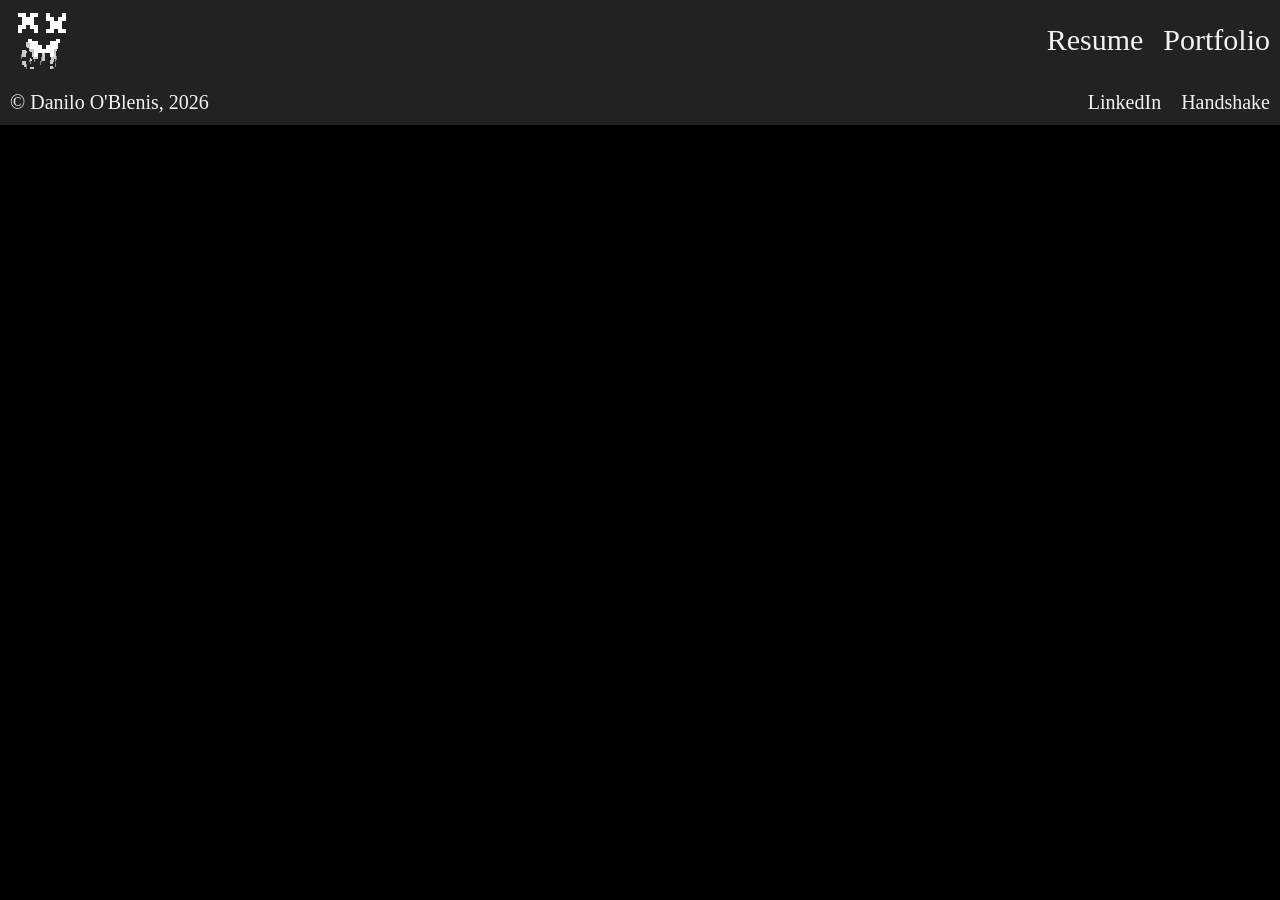
==== portfolio.html @ 03f0982f "Added basic portfolio and resume pages" ====
<!DOCTYPE html>

<html lang="en">

    <head>
        <title>Portfolio Page</title>
        <link rel="icon" href="images/favicon.ico">
        <link rel="stylesheet" href="css/style.css">
    </head>

    <body>

        <div id="navbar-container"></div>




        <div id="footer-container"></div>

        <script src="js/loader.js"></script>

    </body>

</html>
---- css/style.css ----
:root {
    --accent-color: #d79ff5;
    --light-white: #f2f2f2;
}

body {
    font-family: 'Times New Roman', Times, serif;
    color: var(--accent-color);
    background-color: black;
    margin: 0;
}

/* both nav and footer */
nav, footer {
    background-color: #222222;
}

nav a, footer a {
    text-decoration: none;
    color: var(--light-white);
    margin: 0 10px;
}

nav a:hover, footer a:hover {
    cursor: pointer;
}

#left-container {
    display: block;
    justify-content: left;
    width: 50%;
}

#right-container {
    display: flex;
    justify-content: right;
    width: 50%;
}

#right-container a:hover {
    text-decoration: underline;
    background-color: #111111;
}

/* nav exclusive */
nav {
    display: flex;
    align-items: center;
    height: 80px;
    font-size: 30px;
}

/* footer exclusive */
footer {
    display: flex;
    align-items: center;
    height: 45px;
    font-size: 20px;
}

footer p {
    color: var(--light-white);
    margin: 0 10px;
}

/* start main body */
#snow-cat {
    border: 5px dashed var(--accent-color);
}

#snow-cat:hover {
    cursor: pointer;
}

#snow-cat, h1 {
    display: flex;
    justify-self: center;
    padding: 3px;
    margin: 10px;
}

hr {
    border: 1px solid var(--light-white);
}
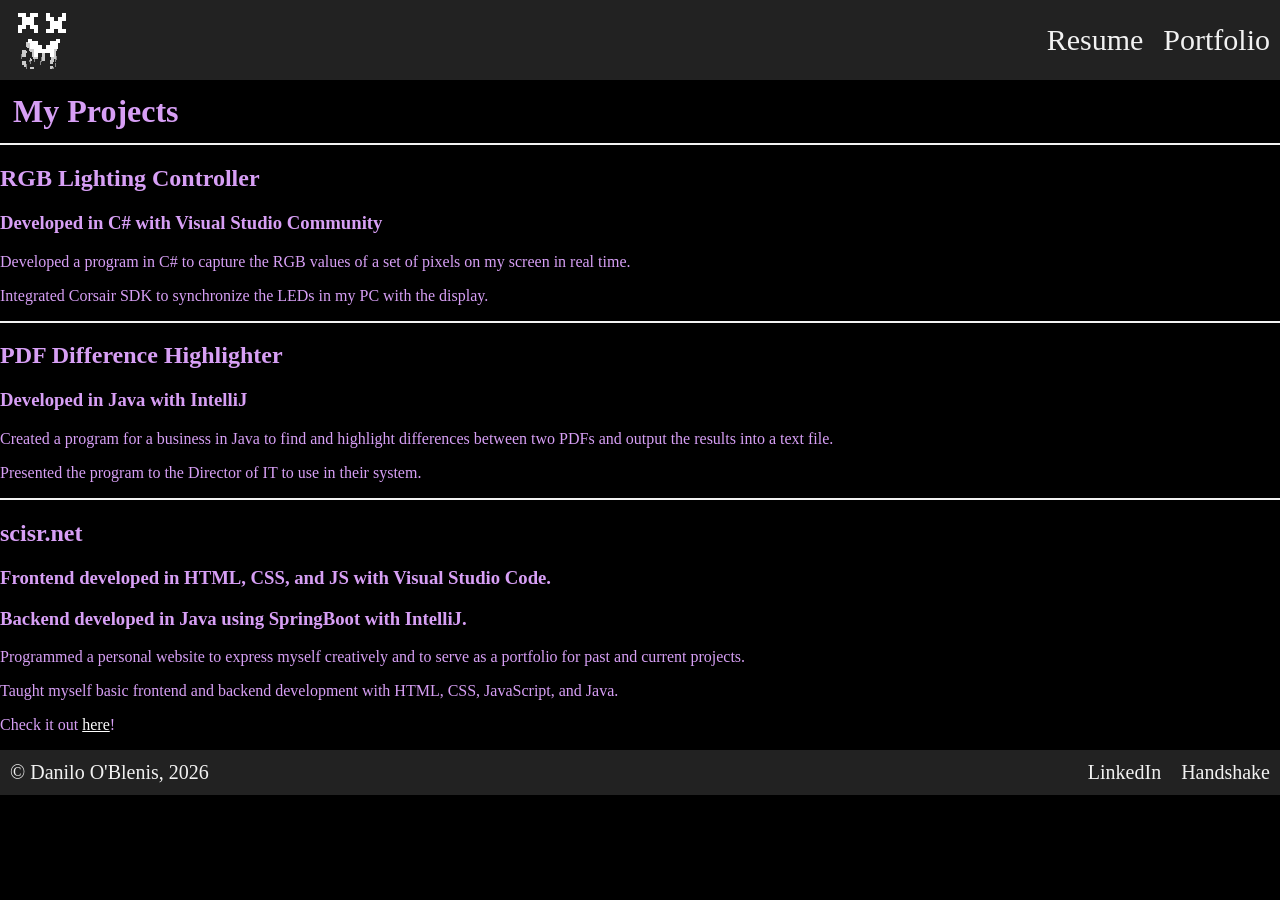
==== commit 98c0ad7c: "Fleshed out portfolio and resume pages." ====
--- a/portfolio.html
+++ b/portfolio.html
@@ -12,8 +12,50 @@
 
         <div id="navbar-container"></div>
 
+        <main>
 
+            <h1>My Projects</h1>
 
+            <hr>
+
+            <section id="project-one">
+
+                <h2>RGB Lighting Controller</h2>
+                <h3>Developed in C# with Visual Studio Community</h3>
+
+                <p>Developed a program in C# to capture the RGB values of a set of pixels on my screen in real time.</p>
+                <p>Integrated Corsair SDK to synchronize the LEDs in my PC with the display.</p>
+
+            </section>
+
+            <hr>
+
+            <section id="project-two">
+
+                <h2>PDF Difference Highlighter</h2>
+                <h3>Developed in Java with IntelliJ</h3>
+
+                <p>Created a program for a business in Java to find and highlight differences between two PDFs and output the results into a text file.</p>
+                <p>Presented the program to the Director of IT to use in their system.</p>
+
+            </section>
+
+            <hr>
+
+            <section id="project-three">
+                
+                <h2>scisr.net</h2>
+                <h3>Frontend developed in HTML, CSS, and JS with Visual Studio Code.</h3>
+                <h3>Backend developed in Java using SpringBoot with IntelliJ.</h3>
+
+                <p>Programmed a personal website to express myself creatively and to serve as a portfolio for past and current projects.</p>
+                <p>Taught myself basic frontend and backend development with HTML, CSS, JavaScript, and Java.</p>
+
+                <p>Check it out <a href="https://scisr.net" target="_blank">here</a>!</p>
+
+            </section>
+
+        </main>
 
         <div id="footer-container"></div>
 
--- a/css/style.css
+++ b/css/style.css
@@ -81,4 +81,12 @@
 
 hr {
     border: 1px solid var(--light-white);
+}
+
+p a {
+    color: white;
+}
+
+p a:visited {
+    color: purple;
 }
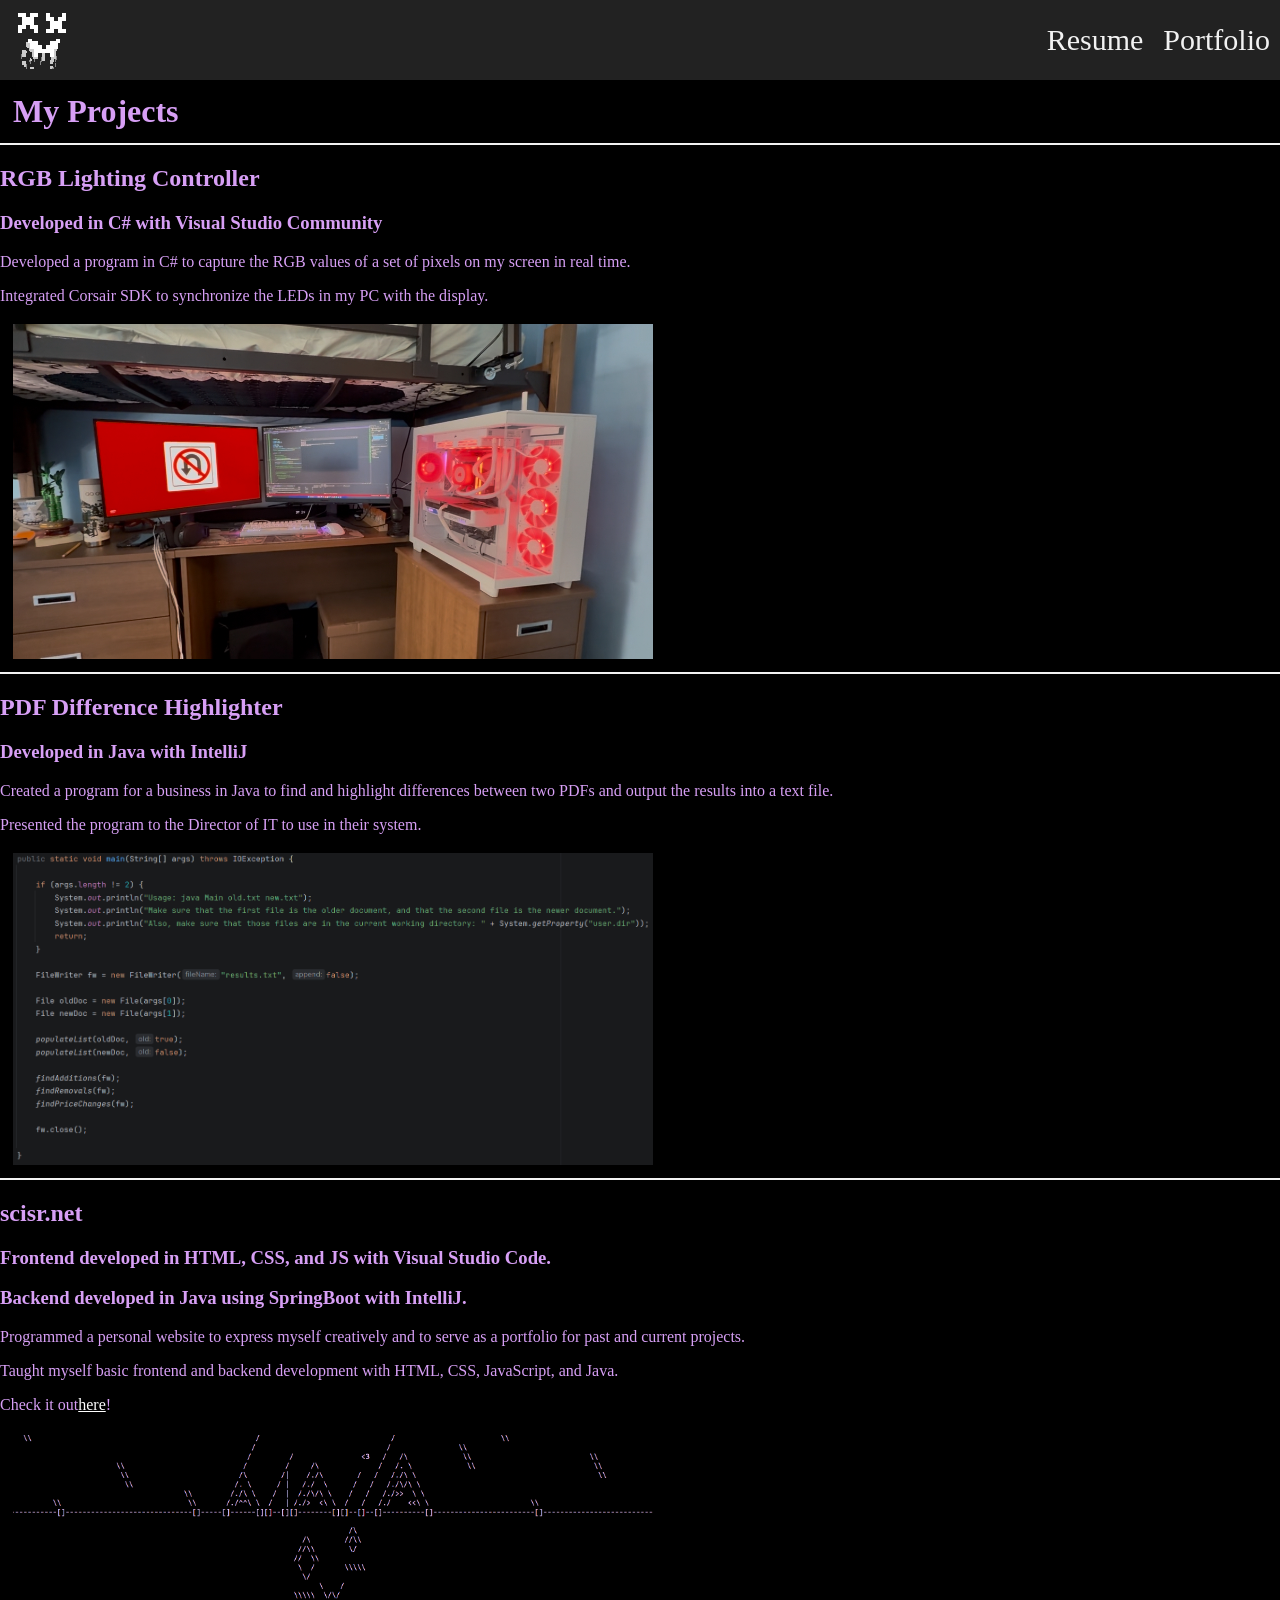
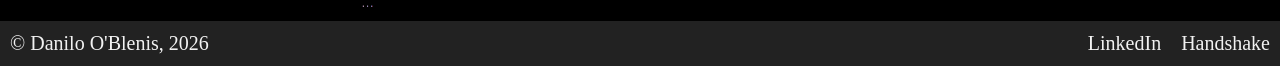
==== commit 1babb78b: "Styled and added unique functionality to portfolio page." ====
--- a/portfolio.html
+++ b/portfolio.html
@@ -18,40 +18,59 @@
 
             <hr>
 
-            <section id="project-one">
+            <section class="project" id="project-one">
 
                 <h2>RGB Lighting Controller</h2>
-                <h3>Developed in C# with Visual Studio Community</h3>
 
-                <p>Developed a program in C# to capture the RGB values of a set of pixels on my screen in real time.</p>
-                <p>Integrated Corsair SDK to synchronize the LEDs in my PC with the display.</p>
+                <div id="project-one-content">
+                    <h3>Developed in C# with Visual Studio Community</h3>
+
+                    <p>Developed a program in C# to capture the RGB values of a set of pixels on my screen in real time.</p>
+                    <p>Integrated Corsair SDK to synchronize the LEDs in my PC with the display.</p>
+
+                    <img src="images/rgb.png" alt="Picture of the RGB lights of a computer case reflecting the color of the monitor.">
+
+                </div>
 
             </section>
 
             <hr>
 
-            <section id="project-two">
+            <section class="project" id="project-two">
 
                 <h2>PDF Difference Highlighter</h2>
-                <h3>Developed in Java with IntelliJ</h3>
 
-                <p>Created a program for a business in Java to find and highlight differences between two PDFs and output the results into a text file.</p>
-                <p>Presented the program to the Director of IT to use in their system.</p>
+                <div id="project-two-content">
+                    <h3>Developed in Java with IntelliJ</h3>
+
+                    <p>Created a program for a business in Java to find and highlight differences between two PDFs and output the results into a text file.</p>
+                    <p>Presented the program to the Director of IT to use in their system.</p>
+
+                    <img src="images/pdf.png" alt="Screenshot of the Java code of the project.">
+
+                </div>
 
             </section>
 
             <hr>
 
-            <section id="project-three">
+            <section class="project" id="project-three">
                 
                 <h2>scisr.net</h2>
-                <h3>Frontend developed in HTML, CSS, and JS with Visual Studio Code.</h3>
-                <h3>Backend developed in Java using SpringBoot with IntelliJ.</h3>
 
-                <p>Programmed a personal website to express myself creatively and to serve as a portfolio for past and current projects.</p>
-                <p>Taught myself basic frontend and backend development with HTML, CSS, JavaScript, and Java.</p>
+                <div id="project-three-content">
 
-                <p>Check it out <a href="https://scisr.net" target="_blank">here</a>!</p>
+                    <h3>Frontend developed in HTML, CSS, and JS with Visual Studio Code.</h3>
+                    <h3>Backend developed in Java using SpringBoot with IntelliJ.</h3>
+
+                    <p>Programmed a personal website to express myself creatively and to serve as a portfolio for past and current projects.</p>
+                    <p>Taught myself basic frontend and backend development with HTML, CSS, JavaScript, and Java.</p>
+
+                    <p>Check it out <a href="https://scisr.net" target="_blank">here</a>!</p>
+
+                    <img src="images/website.png" alt="Screenshot of the homepage of the website.">
+
+                </div>
 
             </section>
 
@@ -60,6 +79,7 @@
         <div id="footer-container"></div>
 
         <script src="js/loader.js"></script>
+        <script src="js/portfolio.js"></script>
 
     </body>
 
--- a/css/style.css
+++ b/css/style.css
@@ -89,4 +89,21 @@
 
 p a:visited {
     color: purple;
+}
+
+.project h2, .project h3, .project p {
+    display: flex;
+    justify-self: center;
+}
+
+.project h2:hover {
+    cursor: pointer;
+}
+
+.project img {
+    display: flex;
+    justify-self: center;
+    padding: 3px;
+    margin: 10px;
+    width: 50vw;
 }
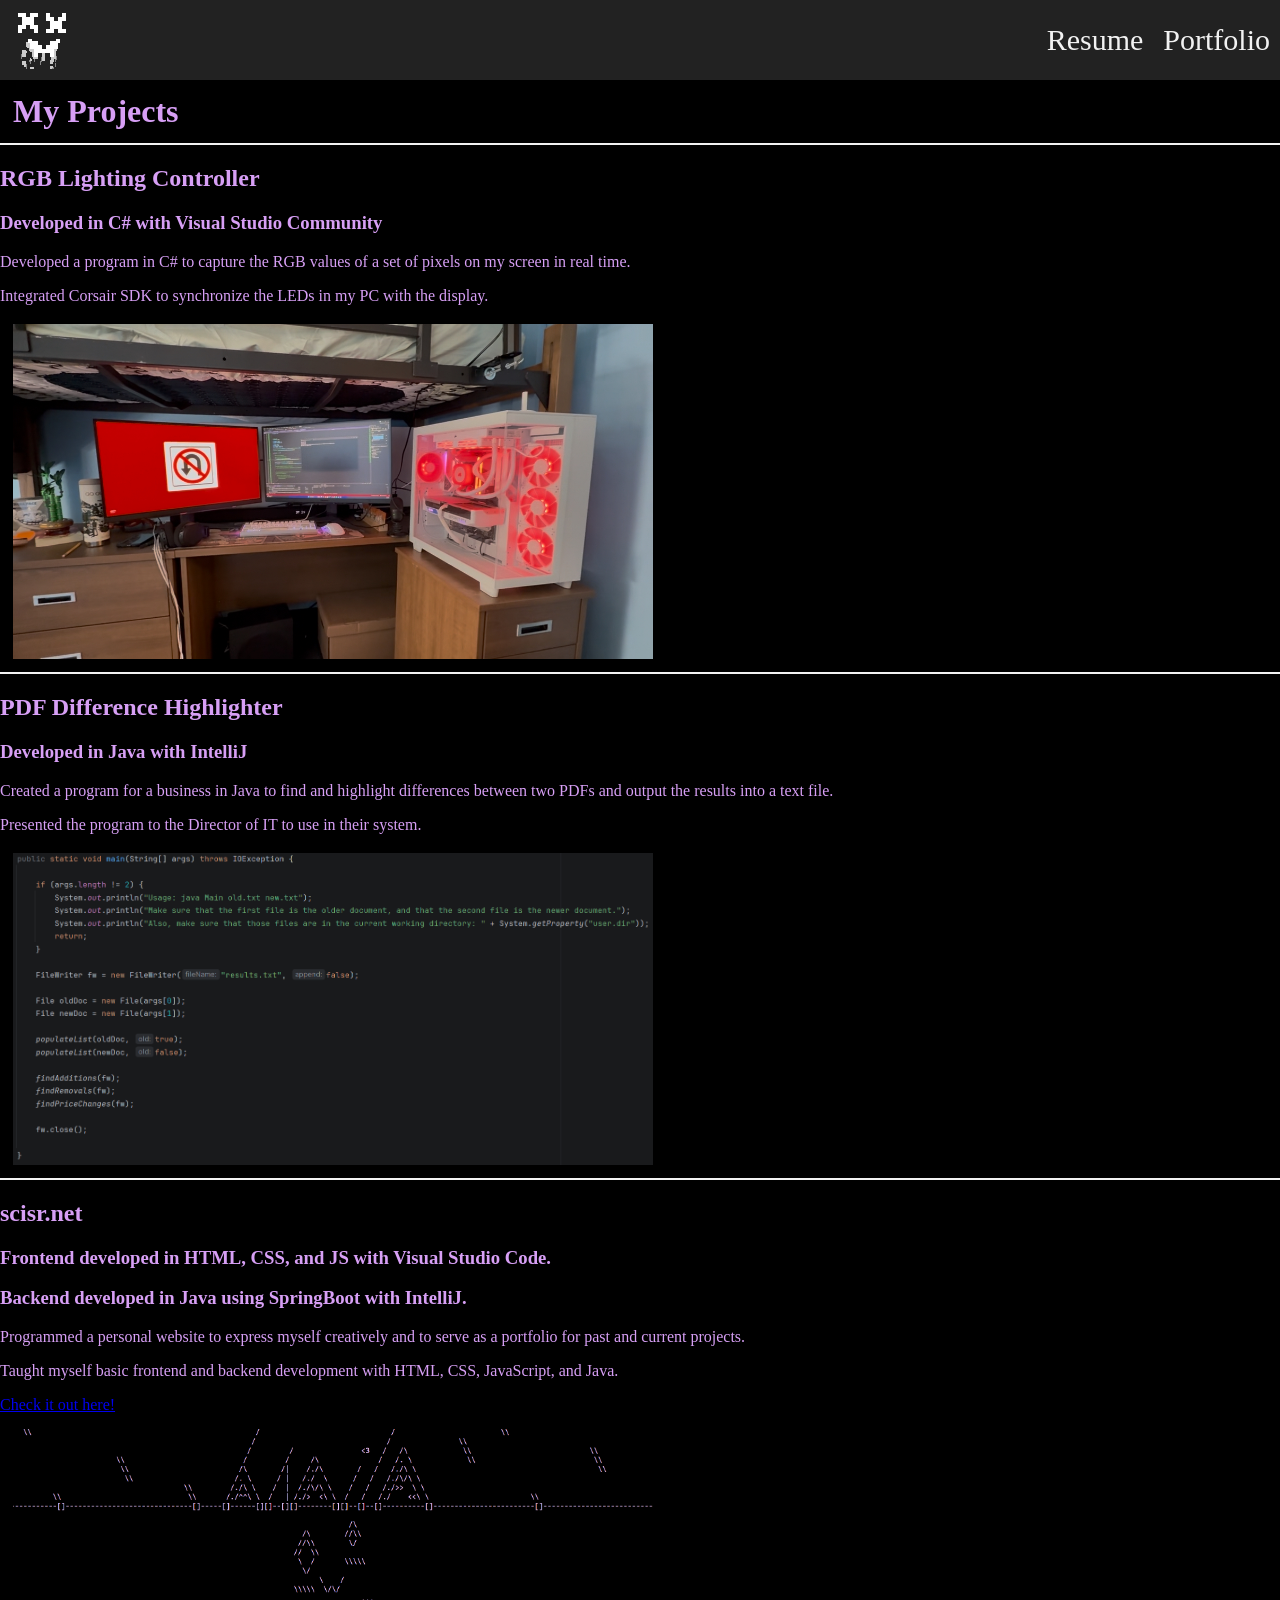
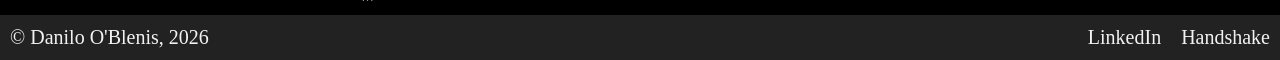
==== commit 47de8d04: "Fixed link in portfolio page." ====
--- a/portfolio.html
+++ b/portfolio.html
@@ -66,7 +66,7 @@
                     <p>Programmed a personal website to express myself creatively and to serve as a portfolio for past and current projects.</p>
                     <p>Taught myself basic frontend and backend development with HTML, CSS, JavaScript, and Java.</p>
 
-                    <p>Check it out <a href="https://scisr.net" target="_blank">here</a>!</p>
+                    <a href="https://scisr.net" target="_blank">Check it out here!</a>
 
                     <img src="images/website.png" alt="Screenshot of the homepage of the website.">
 
--- a/css/style.css
+++ b/css/style.css
@@ -88,10 +88,10 @@
 }
 
 p a:visited {
-    color: purple;
+    color: #aaaaaa;
 }
 
-.project h2, .project h3, .project p {
+.project h2, .project h3, .project p, .project a {
     display: flex;
     justify-self: center;
 }
